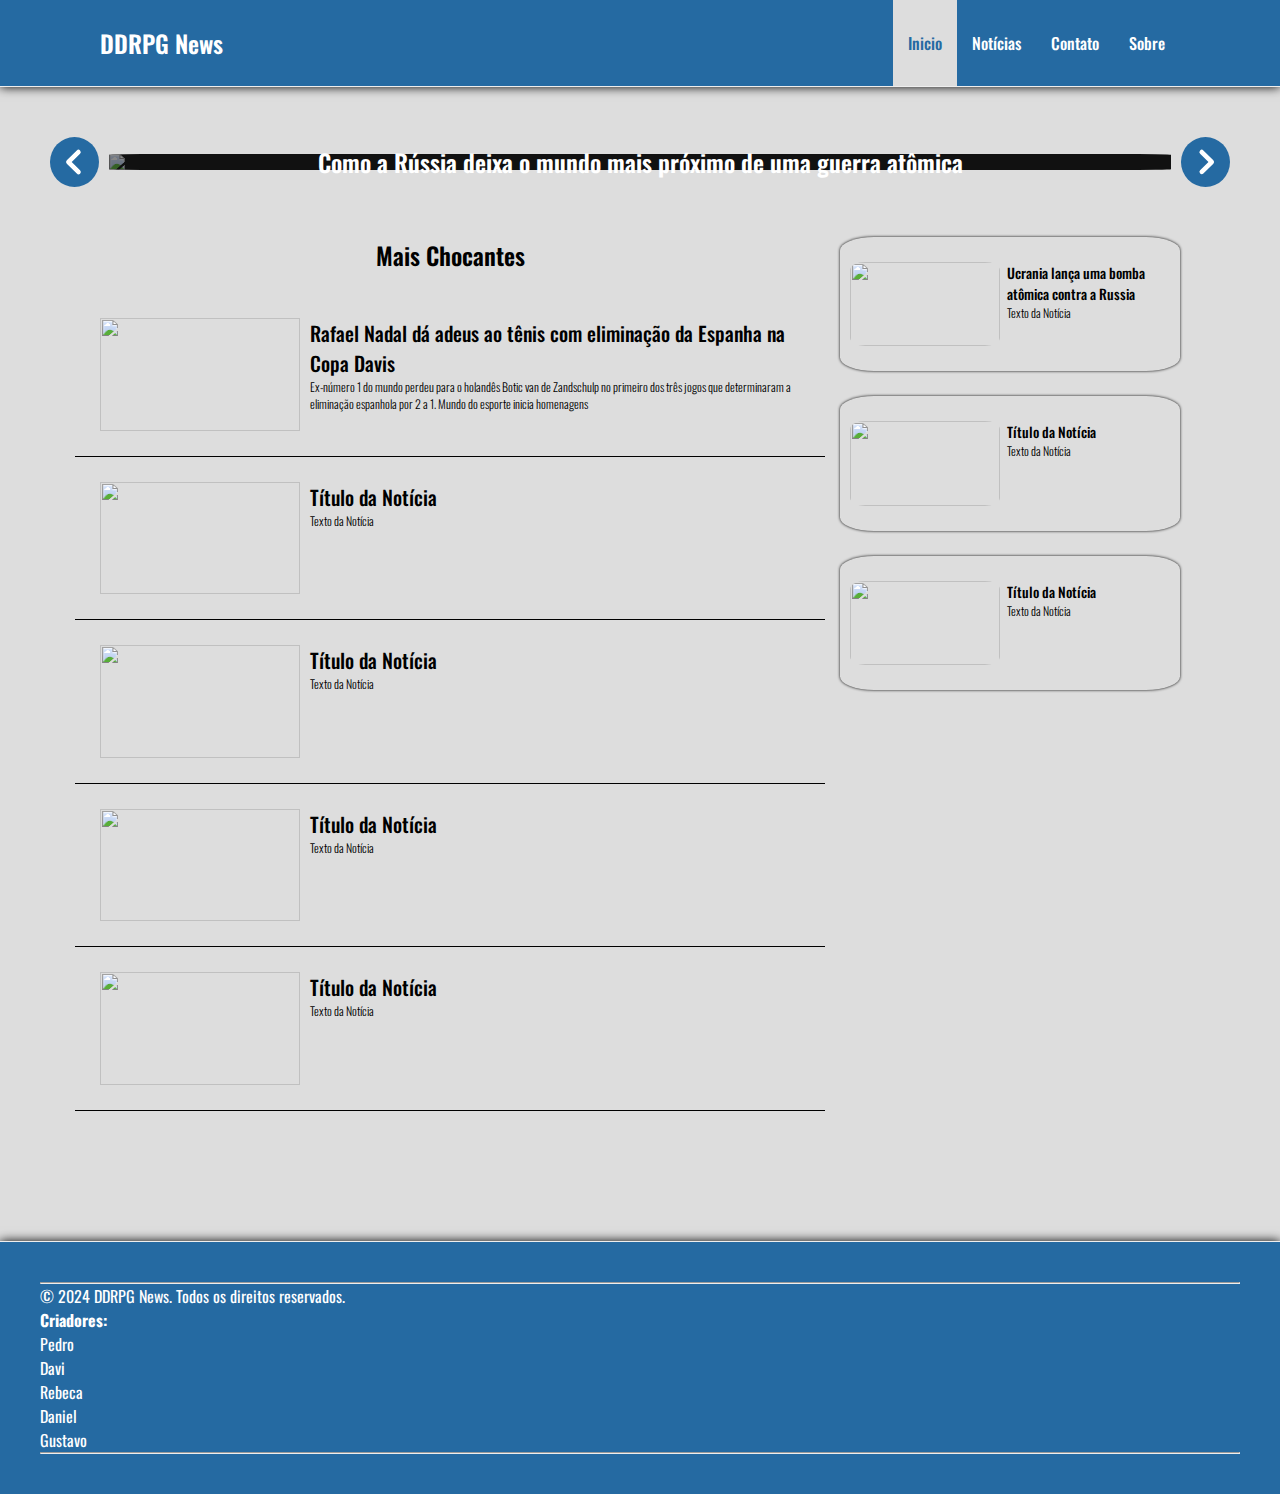
==== index.html @ f7a497e5 "index.html" ====
<!DOCTYPE html>
<html>
<head>
    <meta charset="UTF-8">
    <meta name="viewport" content="width=device-width, initial-scale=1.0">
    <link rel="website icon" href="src/images/icon.jpeg"/>
    <link rel="stylesheet" href="src/styles/style.css"/>
    <title>DDRPG News</title>

    <!--   FONTES   -->
    <link rel="preconnect" href="https://fonts.googleapis.com">
    <link rel="preconnect" href="https://fonts.gstatic.com" crossorigin>
    <link href="https://fonts.googleapis.com/css2?family=Oswald:wght@200..700&display=swap" rel="stylesheet">
</head>
<body>
    
    <header>
        <!--  LOGO DO SITE  -->
        <a href="">
            <h1 class="logo">DDRPG News</h1>
        </a>
        <!--  MENU DE NAVEGAÇÃO  -->
        <nav>
            <ul class="navigation">
                <li class="menu_selector menu_active"><a href="">Inicio</a></li>
                <li class="menu_selector"><a href="">Notícias</a></li>
                <li class="menu_selector"><a href="">Contato</a></li>
                <li class="menu_selector"><a href="">Sobre</a></li>

            </ul>
        </nav>
    </header>

    <main>
        <!--  CARROSSEL DE NOTÍCIAS  -->
        <section class="carrossel">
            <svg xmlns="http://www.w3.org/2000/svg" viewBox="0 0 16 16" fill="white" class="size-4">
                <path fill-rule="evenodd" d="M9.78 4.22a.75.75 0 0 1 0 1.06L7.06 8l2.72 2.72a.75.75 0 1 1-1.06 1.06L5.47 8.53a.75.75 0 0 1 0-1.06l3.25-3.25a.75.75 0 0 1 1.06 0Z" clip-rule="evenodd" />
            </svg>
            <div class="carrossel_fotos">
                <div class="foto_carrossel foto_carrossel_um"> 
                    <p class="carrossel_titulo_um">Como a Rússia deixa o mundo mais próximo de uma guerra atômica</p>   
                    <img src="https://s2-g1.glbimg.com/jMcPbvAkAQdieE_1rUkT8gKzD_Q=/0x0:1006x566/810x456/smart/filters:max_age(3600)/https://i.s3.glbimg.com/v1/AUTH_59edd422c0c84a879bd37670ae4f538a/internal_photos/bs/2024/T/d/qKNDpRQdmS8ZuyNssUYw/ap24324537848470.jpg"></img>
                </div>
                <div class="foto_carrossel foto_carrossel_dois">
                    <img src=""></img>
                </div>
                <div class="foto_carrossel foto_carrossel_tres">
                    <img src=""></img>
                </div>
            </div>
            <svg xmlns="http://www.w3.org/2000/svg" viewBox="0 0 16 16" fill="white" class="size-4">
                <path fill-rule="evenodd" d="M6.22 4.22a.75.75 0 0 1 1.06 0l3.25 3.25a.75.75 0 0 1 0 1.06l-3.25 3.25a.75.75 0 0 1-1.06-1.06L8.94 8 6.22 5.28a.75.75 0 0 1 0-1.06Z" clip-rule="evenodd" />
            </svg>   
        </section>
        
        <!--  SEÇÃO DE NOTÍCIAS  -->
        <section class="noticias">
            <div class="left_area">
                <h2>Mais Chocantes</h2>
                <div class="noticia_left">
                    <img src="https://s2-g1.glbimg.com/7yOyApQ3twHeLjVHaf0xb_k7HIE=/0x15:1024x591/810x456/smart/filters:max_age(3600)/https://i.s3.glbimg.com/v1/AUTH_59edd422c0c84a879bd37670ae4f538a/internal_photos/bs/2024/l/B/uQ83BDRo2JZ3DZtc9Opg/000-36mv8qj.jpg" />
                    <div class="noticia_left_about">
                        <h3 class="noticia_left_title">Rafael Nadal dá adeus ao tênis com eliminação da Espanha na Copa Davis</h3>
                        <p class="noticia_left_desc">Ex-número 1 do mundo perdeu para o holandês Botic van de Zandschulp no primeiro dos três jogos que determinaram a eliminação espanhola por 2 a 1. Mundo do esporte inicia homenagens</p>
                    </div>
                </div>
                <div class="noticia_left">
                    <img src="," />
                    <div class="noticia_left_about">
                        <h3 class="noticia_left_title">Título da Notícia</h3>
                        <p class="noticia_left_desc">Texto da Notícia</p>
                    </div> 
                </div>
                <div class="noticia_left">
                    <img src="," />
                    <div class="noticia_left_about">
                        <h3 class="noticia_left_title">Título da Notícia</h3>
                        <p class="noticia_left_desc">Texto da Notícia</p>
                    </div> 
                </div>
                <div class="noticia_left">
                    <img src="," />
                    <div class="noticia_left_about">
                        <h3 class="noticia_left_title">Título da Notícia</h3>
                        <p class="noticia_left_desc">Texto da Notícia</p>
                    </div> 
                </div>
                <div class="noticia_left">
                    <img src="," />
                    <div class="noticia_left_about">
                        <h3 class="noticia_left_title">Título da Notícia</h3>
                        <p class="noticia_left_desc">Texto da Notícia</p>
                    </div> 
                </div>
            </div>


            <div class="right_area">
                <a href="noticias/fake1.html">
                    <div class="noticia_right">
                        <img src="" />
                        <div class="noticia_right_about">
                            <h3 class="noticia_right_title">Ucrania lança uma bomba atômica contra a Russia</h3>
                            <p class="noticia_right_desc">Texto da Notícia</p>
                        </div>    
                    </div>
                </a>
                <div class="noticia_right">
                    <img src="," />
                    <div class="noticia_right_about">
                        <h3 class="noticia_right_title">Título da Notícia</h3>
                        <p class="noticia_right_desc">Texto da Notícia</p>
                    </div> 
                                   
                </div>
                <div class="noticia_right">
                    <img src="," />
                    <div class="noticia_right_about">
                        <h3 class="noticia_right_title">Título da Notícia</h3>
                        <p class="noticia_right_desc">Texto da Notícia</p>
                    </div>
                </div>
            </div>
        </section>
    </main>

    <footer>
        <hr/>
        <!--  COPYRIGHT  -->
        <p>&copy; 2024 DDRPG News. Todos os direitos reservados. </p>
        <p><b>Criadores:</b><br/>Pedro<br/>Davi<br/>Rebeca<br/>Daniel<br/>Gustavo</p>
        <hr/>
    </footer>
    <script src="src/js/script.js"></script>
</body>
</html>
---- src/styles/style.css ----
*{
    font-family: "Oswald", sans-serif;
    padding: 0;
    margin: 0;
    font-size: 16px;
    transition: ease all 0.2s;
}
a{
    color: #fff;
    text-decoration: none;
}
body{
    background-color: #ddd;
    overflow-x: hidden;
}
.logo{
    padding: 25px 0;
    font-size: 24px;
    font-weight: 600;
}
header{
    border-bottom: 1px solid #eee;
    box-shadow: 0 0 10px #000;
    color: #fff;
    background-color: #256aa2;
    padding: 0 100px;
    display: flex;
    justify-content: space-between;
    align-items: center;

}
.navigation{
    display: flex;
}
.menu_selector{
    cursor: pointer;
    padding: 31px 15px;
    display: flex;
    text-decoration: none;
}
.navigation li a{
    color: #fff;
    text-decoration: none;
    font-weight: 500;
}
.menu_active{
    background-color: #ddd;
}
.menu_active a{
    color: #256aa2 !important;
}
main{
    padding: 50px 100px;
    display: flex;
    justify-content: center;
    align-items: center;
    flex-direction: column;
}
svg{
    cursor: pointer;
    background-color: #256aa2;
    border-radius: 50%;
    width: 50px;
    height: 50px;
}
svg:hover{
    background-color: #205c8d;
}
.carrossel{
    gap: 10px;
    justify-content: center;
    align-items: center;
    text-align: center;
    display: flex;
    width: calc(100vw - 100px);
}
.carrossel_fotos{
    display: flex;
    width: calc(100vw - 200px);
}
.foto_carrossel{
    position: relative;
    justify-content: center;
    align-items: center;
    display: flex;
    text-align: center;
    color: #fff;
    background-color: #111;
    border-radius: 5%;
    cursor: pointer;
    width: 100%;
}
.foto_carrossel img{
    opacity: 0.5;
    border-radius: 5%;
    width: 100%;
}
.foto_carrossel img:hover{
    opacity: 0.2;
}
.noticias{
    width: calc(100vw - 200px);
    padding: 50px 100px;
    display: flex;
    justify-content: space-between;
    gap: 40px;
}
.left_area{
    flex: 1;
    display: flex;
    flex-direction: column;
    align-items: center;
}
.left_area h2{
    font-size: 24px;
    font-weight: 600;
    margin-bottom: 20px;
}
.right_area{
    flex: 1/2;
    display: flex;
    flex-direction: column;
    gap: 25px;
}
.noticia_right{
    color: #000;
    padding: 25px 10px;
    padding-right: 30px;
    box-shadow: 0 0 3px #000;
    border-radius: 10%;
    cursor: pointer;
    display: flex;
    width: 300px;
    gap: 7px;
}
.noticia_right img{
    width: 150px !important;
    height: 84.44px;
    border-radius: 10%;
}
.noticia_right_desc{
    font-size: 12px;
    font-weight: 300;
    text-wrap: wrap;
}
.noticia_right_title{
    font-size: 14px;
    font-weight: 500;
}
.noticia_right:hover{
    box-shadow: 0 0 5px #000;
    opacity: 0.8;
}
.noticia_left{
    gap: 10px;
    border-bottom: 1px solid #000;
    width: 100%;
    display: flex;
    padding: 25px;
    cursor: pointer;
}
.noticia_left_desc{
    font-size: 12px;
    font-weight: 300;
}
.noticia_left_title{
    font-size: 20px;
    font-weight: 500;    
}
.noticia_left:hover{
    box-shadow: 0 0 5px #000;
    opacity: 0.8;
}
.noticia_left img{
    width: 200px;
    height: 112.58px;
}
footer{
    margin-top: 30px;
    border-top: 1px solid #eee;
    background-color: #256aa2;
    color: #fff;
    padding: 40px;
    box-shadow: 0 0 10px #000;
    font-size: 12px;
}
.foto_carrossel_dois{
    display: none;
}
.foto_carrossel_tres{
    display: none;
}
.carrossel_titulo_um{
    font-size: 24px;
    font-weight: 600;
    position: absolute;
}
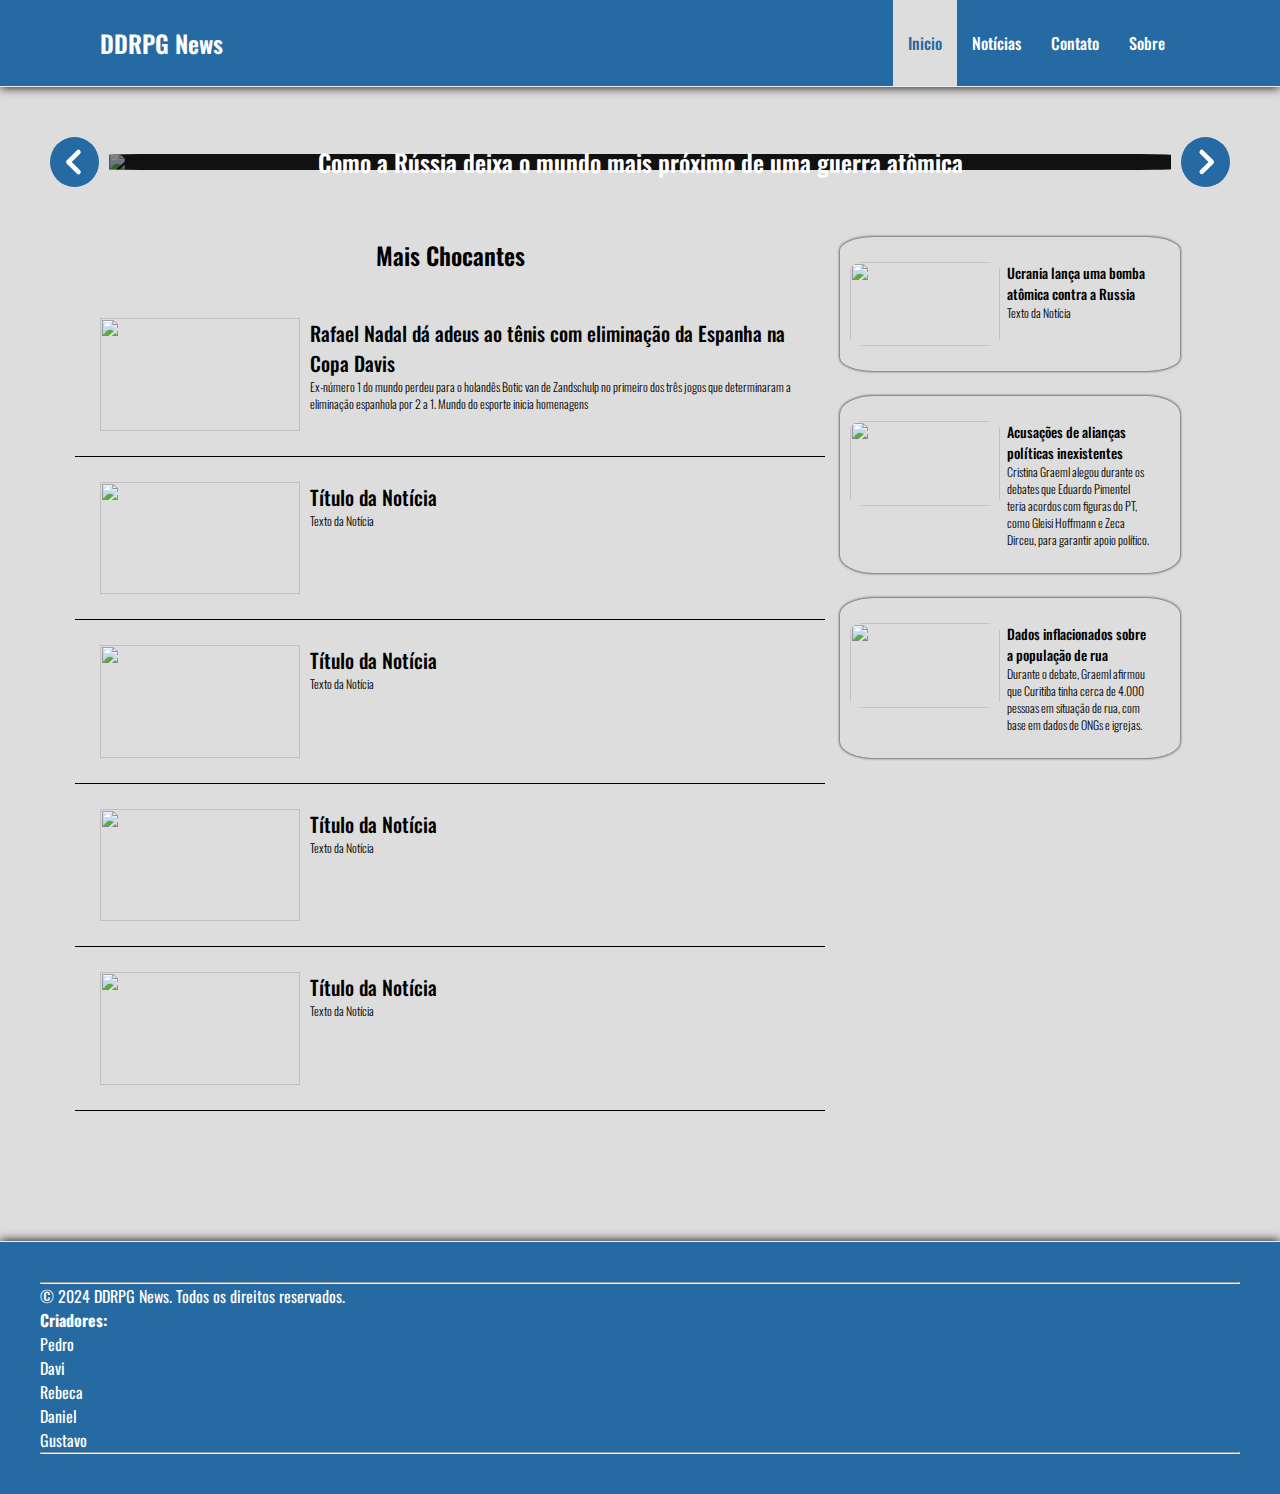
==== commit df25d9c1: "noticia ucrania" ====
--- a/index.html
+++ b/index.html
@@ -97,7 +97,7 @@
 
 
             <div class="right_area">
-                <a href="noticias/fake1.html">
+                <a href="noticias/Ucrania lanca bomba atomica contra russia.html">
                     <div class="noticia_right">
                         <img src="" />
                         <div class="noticia_right_about">
@@ -109,16 +109,16 @@
                 <div class="noticia_right">
                     <img src="," />
                     <div class="noticia_right_about">
-                        <h3 class="noticia_right_title">Título da Notícia</h3>
-                        <p class="noticia_right_desc">Texto da Notícia</p>
+                        <h3 class="noticia_right_title">Acusações de alianças políticas inexistentes</h3>
+                        <p class="noticia_right_desc">Cristina Graeml alegou durante os debates que Eduardo Pimentel teria acordos com figuras do PT, como Gleisi Hoffmann e Zeca Dirceu, para garantir apoio político.</p>
                     </div> 
                                    
                 </div>
                 <div class="noticia_right">
                     <img src="," />
                     <div class="noticia_right_about">
-                        <h3 class="noticia_right_title">Título da Notícia</h3>
-                        <p class="noticia_right_desc">Texto da Notícia</p>
+                        <h3 class="noticia_right_title">Dados inflacionados sobre a população de rua</h3>
+                        <p class="noticia_right_desc">Durante o debate, Graeml afirmou que Curitiba tinha cerca de 4.000 pessoas em situação de rua, com base em dados de ONGs e igrejas.</p>
                     </div>
                 </div>
             </div>
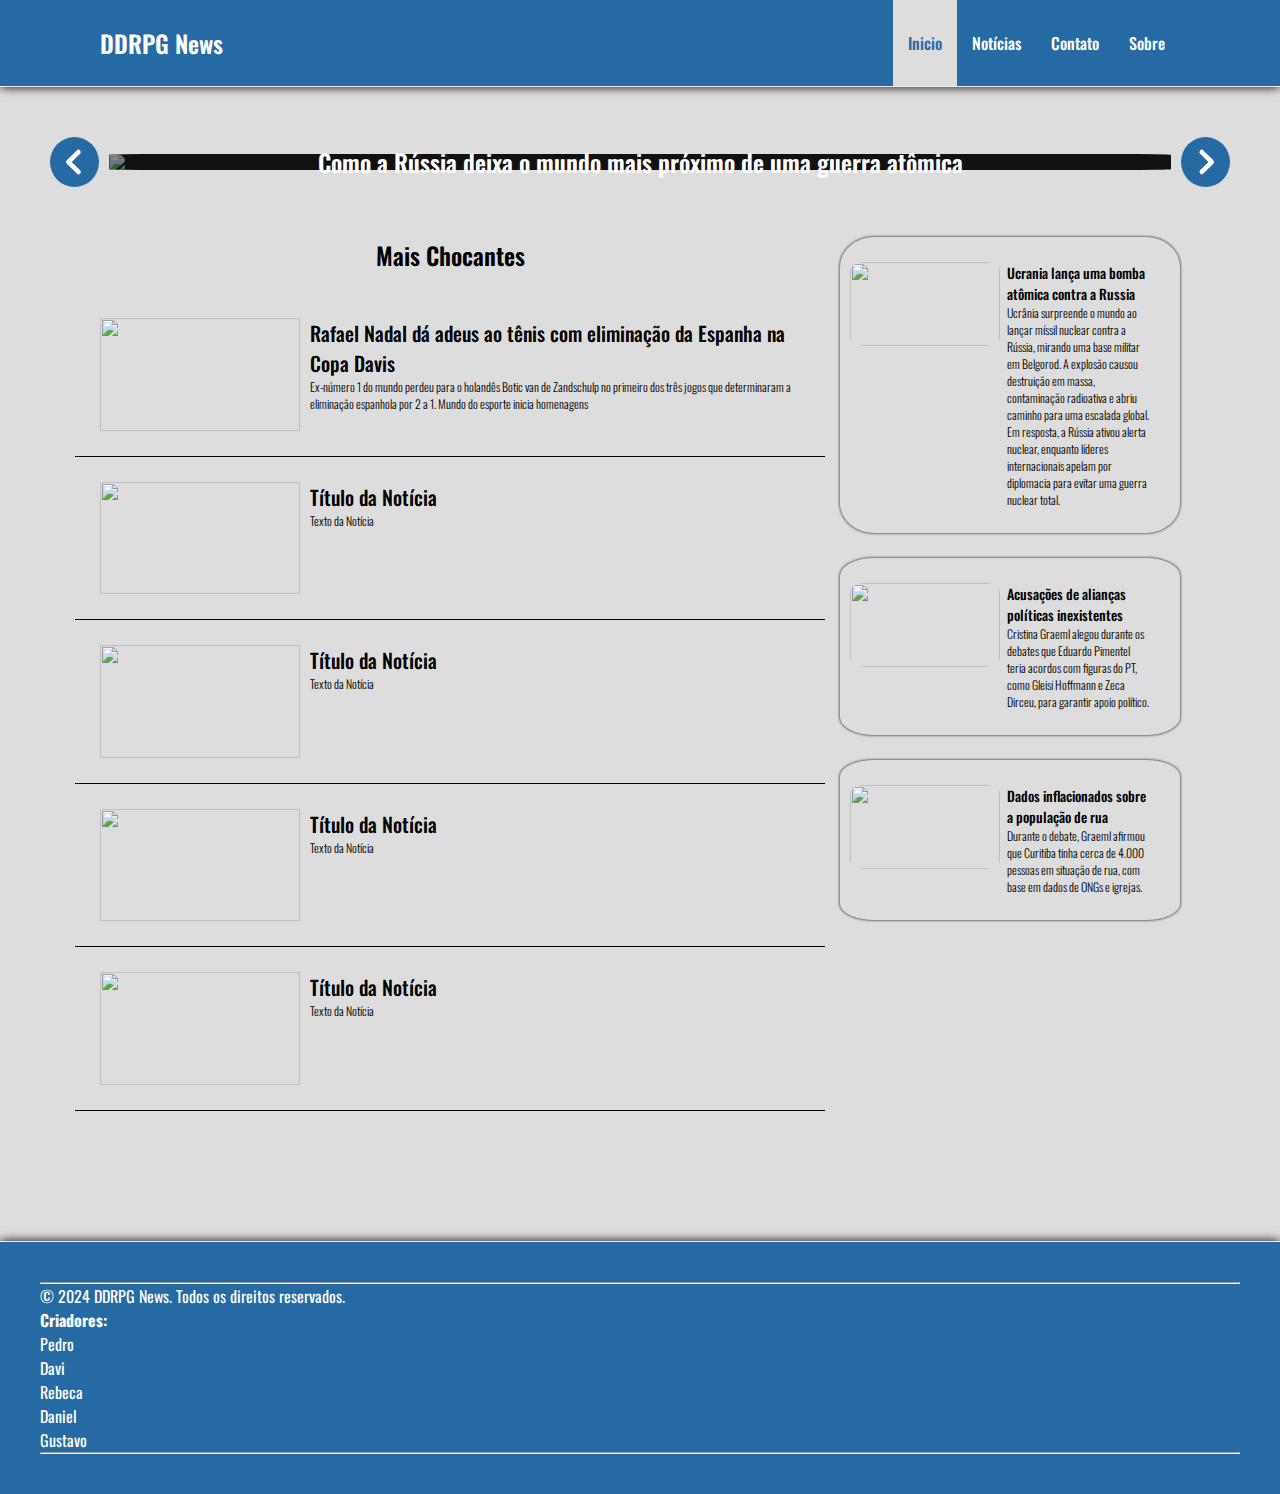
==== commit 6417d49d: ":|" ====
--- a/index.html
+++ b/index.html
@@ -102,7 +102,7 @@
                         <img src="" />
                         <div class="noticia_right_about">
                             <h3 class="noticia_right_title">Ucrania lança uma bomba atômica contra a Russia</h3>
-                            <p class="noticia_right_desc">Texto da Notícia</p>
+                            <p class="noticia_right_desc">Ucrânia surpreende o mundo ao lançar míssil nuclear contra a Rússia, mirando uma base militar em Belgorod. A explosão causou destruição em massa, contaminação radioativa e abriu caminho para uma escalada global. Em resposta, a Rússia ativou alerta nuclear, enquanto líderes internacionais apelam por diplomacia para evitar uma guerra nuclear total.</p>
                         </div>    
                     </div>
                 </a>
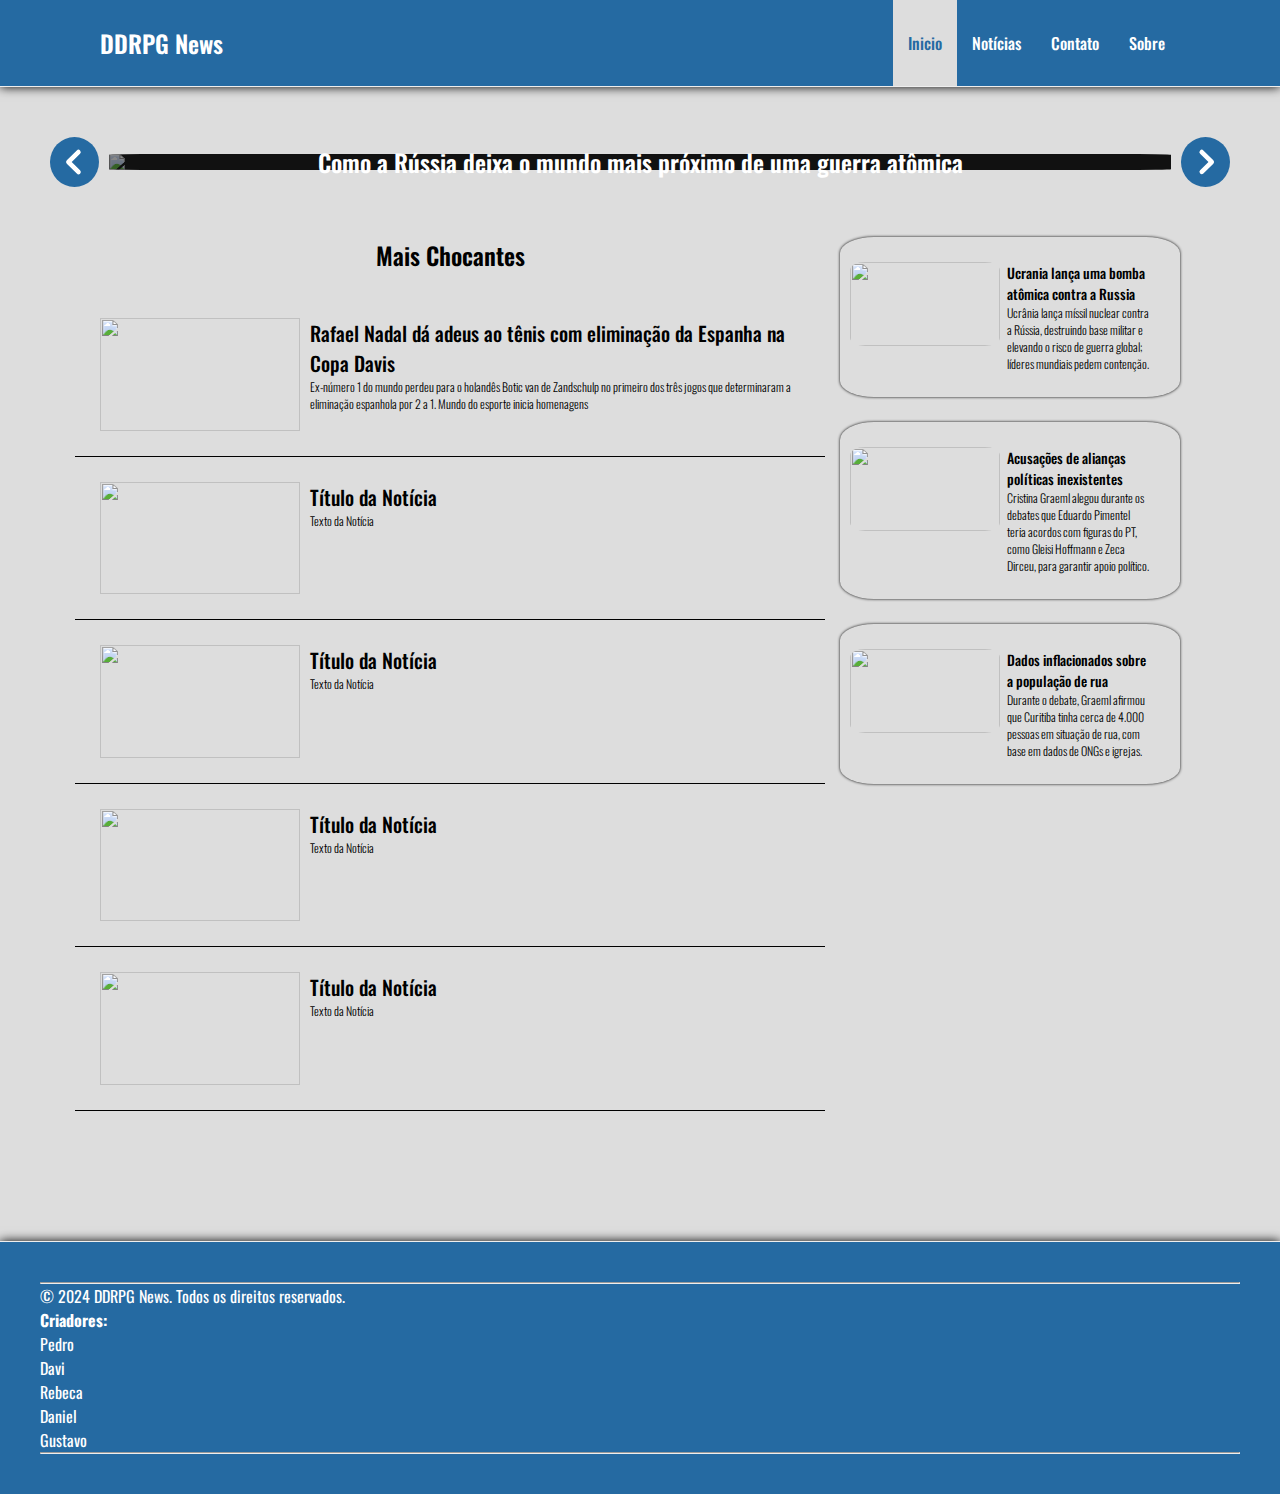
==== commit 39738758: "index.html" ====
--- a/index.html
+++ b/index.html
@@ -102,7 +102,7 @@
                         <img src="" />
                         <div class="noticia_right_about">
                             <h3 class="noticia_right_title">Ucrania lança uma bomba atômica contra a Russia</h3>
-                            <p class="noticia_right_desc">Ucrânia surpreende o mundo ao lançar míssil nuclear contra a Rússia, mirando uma base militar em Belgorod. A explosão causou destruição em massa, contaminação radioativa e abriu caminho para uma escalada global. Em resposta, a Rússia ativou alerta nuclear, enquanto líderes internacionais apelam por diplomacia para evitar uma guerra nuclear total.</p>
+                            <p class="noticia_right_desc">Ucrânia lança míssil nuclear contra a Rússia, destruindo base militar e elevando o risco de guerra global; líderes mundiais pedem contenção.</p>
                         </div>    
                     </div>
                 </a>
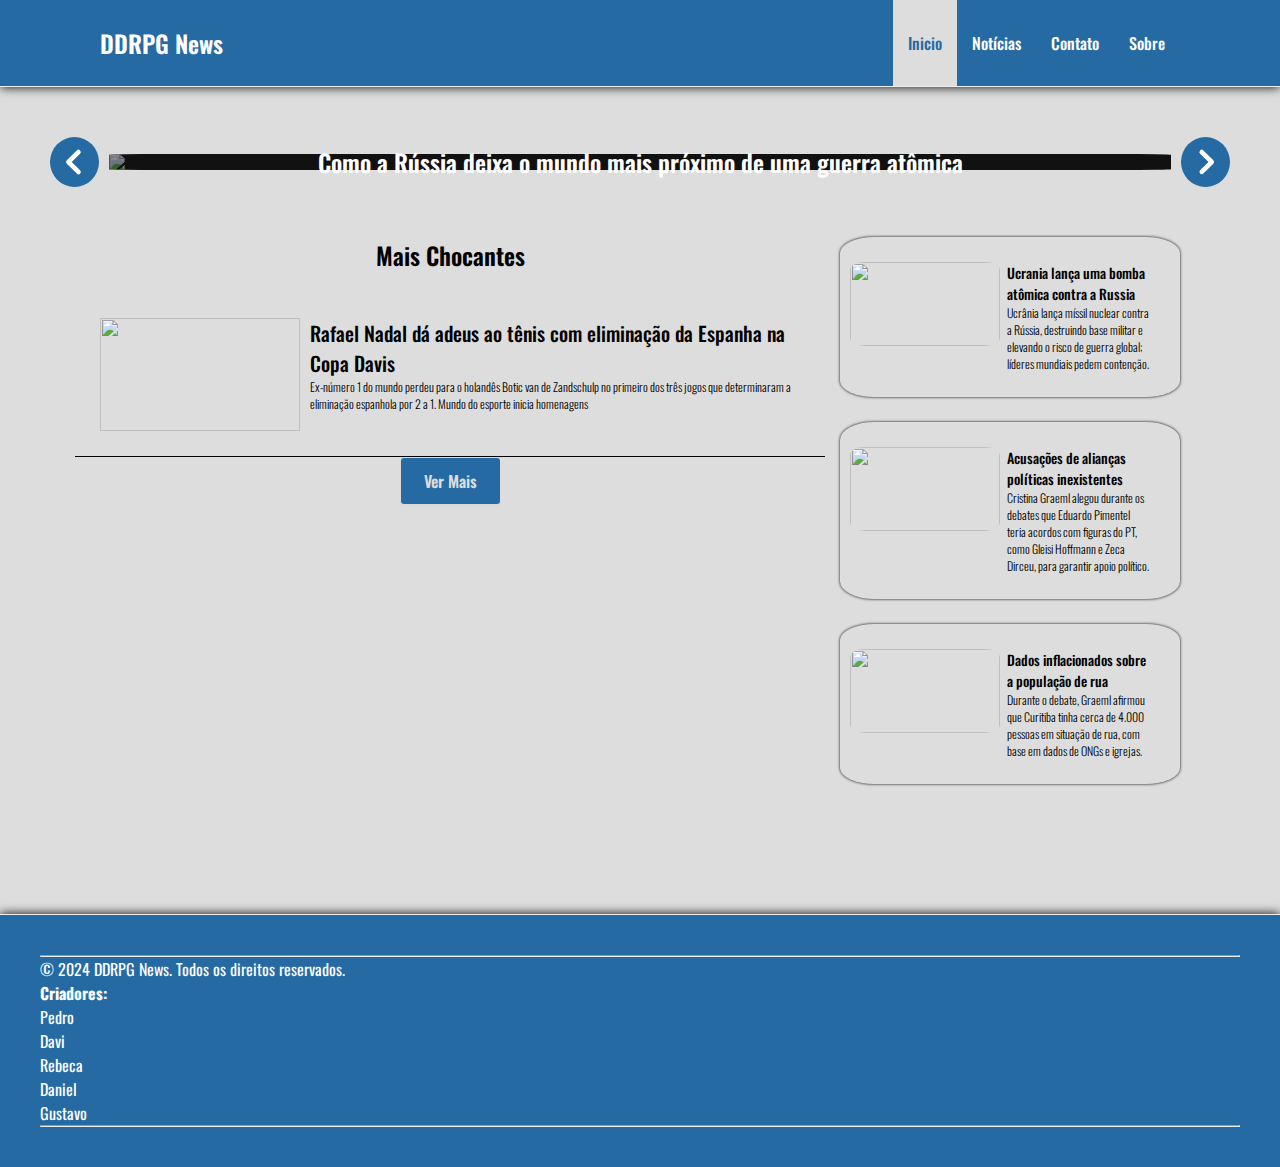
==== commit 2acce829: "Arrumando left_area" ====
--- a/index.html
+++ b/index.html
@@ -65,41 +65,12 @@
                         <p class="noticia_left_desc">Ex-número 1 do mundo perdeu para o holandês Botic van de Zandschulp no primeiro dos três jogos que determinaram a eliminação espanhola por 2 a 1. Mundo do esporte inicia homenagens</p>
                     </div>
                 </div>
-                <div class="noticia_left">
-                    <img src="," />
-                    <div class="noticia_left_about">
-                        <h3 class="noticia_left_title">Título da Notícia</h3>
-                        <p class="noticia_left_desc">Texto da Notícia</p>
-                    </div> 
-                </div>
-                <div class="noticia_left">
-                    <img src="," />
-                    <div class="noticia_left_about">
-                        <h3 class="noticia_left_title">Título da Notícia</h3>
-                        <p class="noticia_left_desc">Texto da Notícia</p>
-                    </div> 
-                </div>
-                <div class="noticia_left">
-                    <img src="," />
-                    <div class="noticia_left_about">
-                        <h3 class="noticia_left_title">Título da Notícia</h3>
-                        <p class="noticia_left_desc">Texto da Notícia</p>
-                    </div> 
-                </div>
-                <div class="noticia_left">
-                    <img src="," />
-                    <div class="noticia_left_about">
-                        <h3 class="noticia_left_title">Título da Notícia</h3>
-                        <p class="noticia_left_desc">Texto da Notícia</p>
-                    </div> 
-                </div>
+                <button class="button-5" role="button">Ver Mais</button>
             </div>
-
-
             <div class="right_area">
                 <a href="noticias/Ucrania lanca bomba atomica contra russia.html">
                     <div class="noticia_right">
-                        <img src="" />
+                        <img src="https://static.euronews.com/articles/stories/08/79/84/14/808x539_cmsv2_d8f19310-4b93-54c9-afd8-6a25419d732b-8798414.jpg" />
                         <div class="noticia_right_about">
                             <h3 class="noticia_right_title">Ucrania lança uma bomba atômica contra a Russia</h3>
                             <p class="noticia_right_desc">Ucrânia lança míssil nuclear contra a Rússia, destruindo base militar e elevando o risco de guerra global; líderes mundiais pedem contenção.</p>
--- a/src/styles/style.css
+++ b/src/styles/style.css
@@ -196,3 +196,83 @@
     position: absolute;
 }
 
+
+
+
+
+
+
+
+
+
+
+
+
+
+
+
+
+
+
+
+
+
+
+
+
+
+
+
+
+
+
+
+
+
+
+
+/* ELEMENTOS PRONTOS */
+.button-5 {
+    align-items: center;
+    background-clip: padding-box;
+    background-color: #256aa2;
+    border: 1px solid transparent;
+    border-radius: .25rem;
+    box-shadow: rgba(0, 0, 0, 0.02) 0 1px 3px 0;
+    box-sizing: border-box;
+    color: #ddd;
+    cursor: pointer;
+    display: inline-flex;
+
+    font-size: 16px;
+    font-weight: 600;
+    justify-content: center;
+    line-height: 1.25;
+    margin: 0;
+    min-height: 3rem;
+    padding: calc(.875rem - 1px) calc(1.5rem - 1px);
+    position: relative;
+    text-decoration: none;
+    transition: all 250ms;
+    user-select: none;
+    -webkit-user-select: none;
+    touch-action: manipulation;
+    vertical-align: baseline;
+    width: auto;
+  }
+  
+  .button-5:hover,
+  .button-5:focus {
+    background-color: #fb8332;
+    box-shadow: rgba(0, 0, 0, 0.1) 0 4px 12px;
+  }
+  
+  .button-5:hover {
+    transform: translateY(-1px);
+  }
+  
+  .button-5:active {
+    background-color: #c85000;
+    box-shadow: rgba(0, 0, 0, .06) 0 2px 4px;
+    transform: translateY(0);
+  }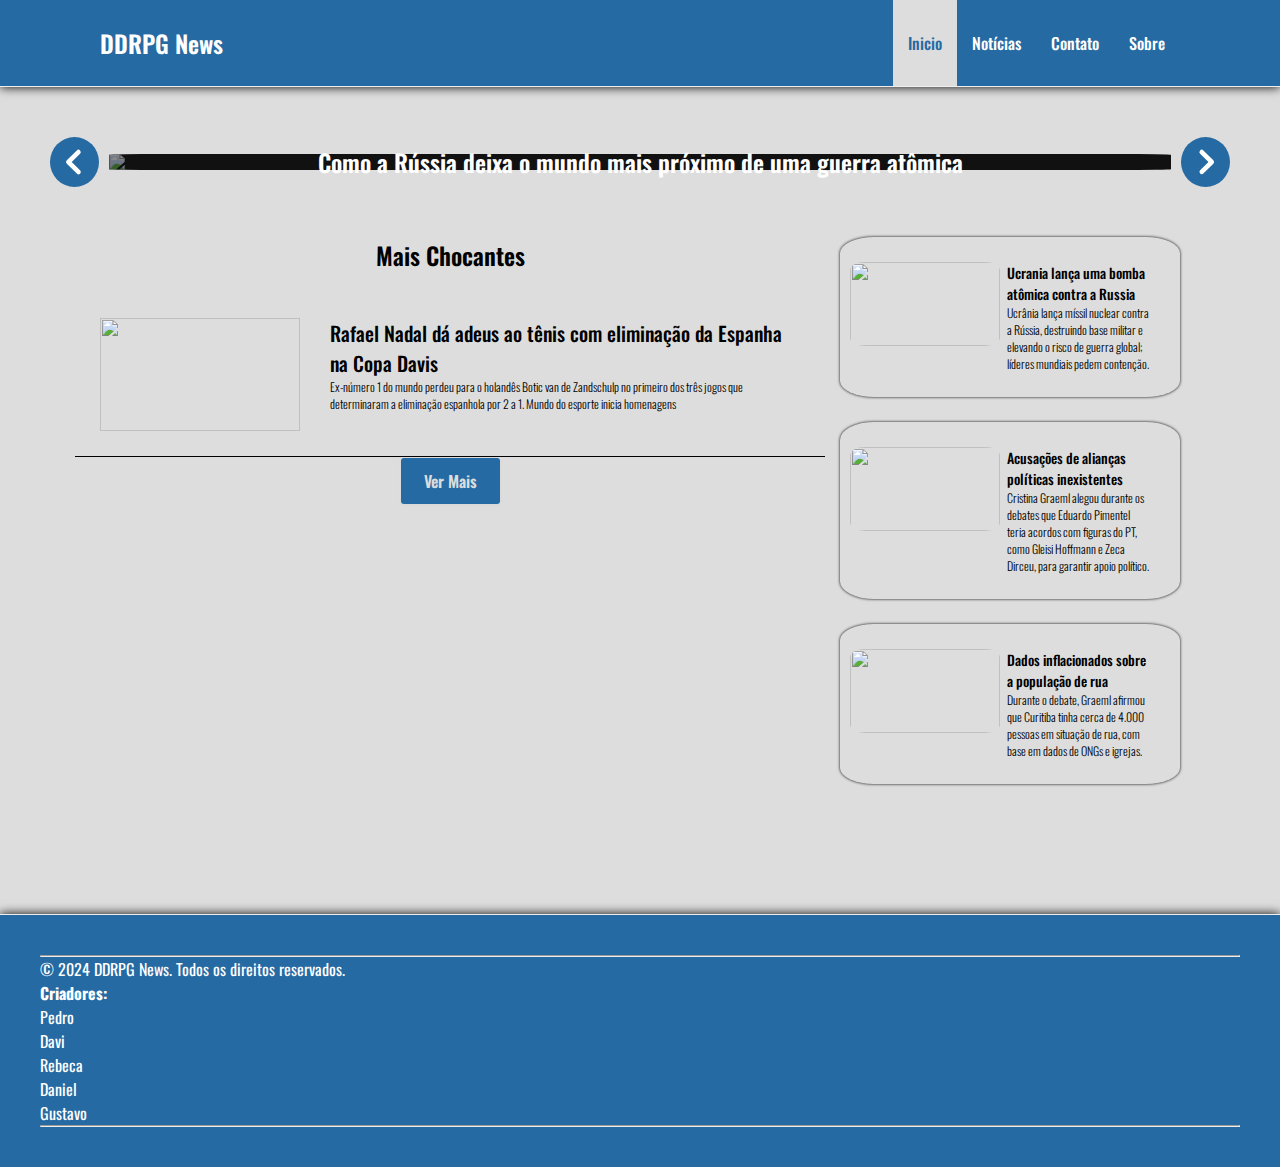
==== commit 407074bf: "noticias/Dados inflacionados sobre a população de rua.html" ====
--- a/index.html
+++ b/index.html
@@ -77,16 +77,17 @@
                         </div>    
                     </div>
                 </a>
+                <a href="noticias/Acusações de alianças políticas inexistentes.html">
+                    <div class="noticia_right">
+                        <img src="https://encrypted-tbn0.gstatic.com/images?q=tbn:ANd9GcT8AeAWc5QZgPqSE7w1fKorSrSZ7hiFFDohBA&s" />
+                        <div class="noticia_right_about">
+                            <h3 class="noticia_right_title">Acusações de alianças políticas inexistentes</h3>
+                            <p class="noticia_right_desc">Cristina Graeml alegou durante os debates que Eduardo Pimentel teria acordos com figuras do PT, como Gleisi Hoffmann e Zeca Dirceu, para garantir apoio político.</p>
+                        </div>                
+                    </div>
+                </a>
                 <div class="noticia_right">
-                    <img src="," />
-                    <div class="noticia_right_about">
-                        <h3 class="noticia_right_title">Acusações de alianças políticas inexistentes</h3>
-                        <p class="noticia_right_desc">Cristina Graeml alegou durante os debates que Eduardo Pimentel teria acordos com figuras do PT, como Gleisi Hoffmann e Zeca Dirceu, para garantir apoio político.</p>
-                    </div> 
-                                   
-                </div>
-                <div class="noticia_right">
-                    <img src="," />
+                    <img src="https://midias.correiobraziliense.com.br/_midias/jpg/2023/12/08/675x450/1_08122023ea_16-33040784.jpg?20231210172741?20231210172741" />
                     <div class="noticia_right_about">
                         <h3 class="noticia_right_title">Dados inflacionados sobre a população de rua</h3>
                         <p class="noticia_right_desc">Durante o debate, Graeml afirmou que Curitiba tinha cerca de 4.000 pessoas em situação de rua, com base em dados de ONGs e igrejas.</p>
--- a/src/styles/style.css
+++ b/src/styles/style.css
@@ -152,7 +152,7 @@
     opacity: 0.8;
 }
 .noticia_left{
-    gap: 10px;
+    gap: 30px;
     border-bottom: 1px solid #000;
     width: 100%;
     display: flex;
@@ -243,7 +243,6 @@
     color: #ddd;
     cursor: pointer;
     display: inline-flex;
-
     font-size: 16px;
     font-weight: 600;
     justify-content: center;
@@ -263,7 +262,7 @@
   
   .button-5:hover,
   .button-5:focus {
-    background-color: #fb8332;
+    background-color: #205c8d;
     box-shadow: rgba(0, 0, 0, 0.1) 0 4px 12px;
   }
   
@@ -272,7 +271,7 @@
   }
   
   .button-5:active {
-    background-color: #c85000;
+    background-color: #256aa2;
     box-shadow: rgba(0, 0, 0, .06) 0 2px 4px;
     transform: translateY(0);
   }